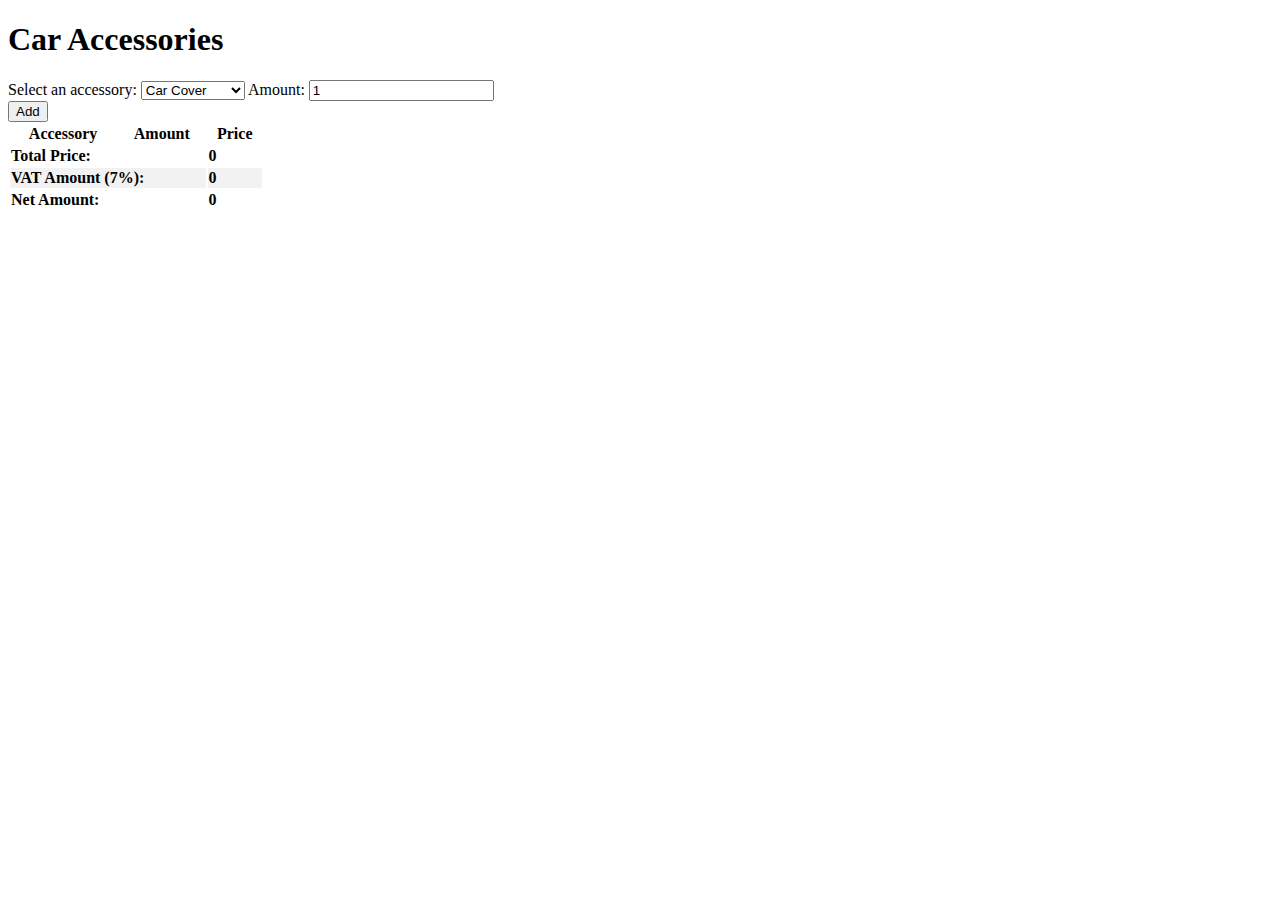
==== accessory/index.html @ 94811bfe "VatCalculator" ====
<!DOCTYPE html>
<html>
<head>
    <title>Car Accessories</title>
    <link rel="stylesheet" href="/css/global.css">
    <script>
        function calculateVAT() {
            var gp = document.getElementById("totalPrice").textContent;
            var grossPrice = parseFloat(gp);
            var vatRate = 0.07; // 7% VAT rate
            var vatAmount = grossPrice * vatRate;
            document.getElementById("vatAmount").textContent = vatAmount.toFixed(2);
            var netAmount = grossPrice + vatAmount;
            document.getElementById("netAmount").textContent = netAmount.toFixed(2);
        }

        var totalPrice = 0;

        function addToProductList() {
            var accessorySelect = document.getElementById("accessory");
            var accessoryOption = accessorySelect.options[accessorySelect.selectedIndex];
            var accessoryName = accessoryOption.text;
            var accessoryPrice = parseFloat(accessoryOption.value);
            var amountInput = document.getElementById("amount");
            var amount = parseInt(amountInput.value);

            var productList = document.getElementById("productListBody");
            var newRow = productList.insertRow(-1);
            var accessoryCell = newRow.insertCell(0);
            var amountCell = newRow.insertCell(1);
            var priceCell = newRow.insertCell(2);

            accessoryCell.innerHTML = accessoryName;
            amountCell.innerHTML = amount;
            priceCell.innerHTML = (accessoryPrice * amount).toFixed(2);

            updateTotalPrice();
        }

        function updateTotalPrice() {
            var totalPrice = 0;
            var productList = document.getElementById("productListBody");
            var rows = productList.getElementsByTagName("tr");

            for (var i = 0; i < rows.length; i++) {
                var priceCell = rows[i].getElementsByTagName("td")[2];
                totalPrice += parseFloat(priceCell.innerHTML);
            }

            document.getElementById("totalPrice").textContent = totalPrice.toFixed(2);
            
            // Call calculateVAT function to update VAT and net amount
            calculateVAT();
        }
    </script>
</head>
<body>
    <h1>Car Accessories</h1>

    <form id="accessoryForm">
        <label for="accessory">Select an accessory:</label>
        <select id="accessory">
            <option value="1">Car Cover</option>
            <option value="2">Floor Mats</option>
            <option value="3">Seat Covers</option>
            <option value="4">Phone Holder</option>
        </select>

        <label for="amount">Amount:</label>
        <input type="number" id="amount" min="1" value="1">
        <br>
        <button type="button" onclick="addToProductList()">Add</button>
    </form>

    <table id="productList">
        <thead>
            <tr>
                <th>Accessory</th>
                <th>Amount</th>
                <th>Price</th>
            </tr>
        </thead>
        <tbody id="productListBody">
            <!-- Product list items will be added here dynamically -->
        </tbody>
        <tfoot>
            <tr>
                <td colspan="2">Total Price:</td>
                <td id="totalPrice">0</td>
            </tr>
            <tr>
                <td colspan="2">VAT Amount (7%):</td>
                <td id="vatAmount">0</td>
            </tr>
            <tr>
                <td colspan="2">Net Amount:</td>
                <td id="netAmount">0</td>
            </tr>
        </tfoot>
    </table>
</body>
</html>
---- css/global.css ----
table {
        width: 20vw;
    }
    table tr:nth-child(even) {
        background-color: #f2f2f2;
    }
    
    table tr:nth-child(odd) {
        background-color: #ffffff;
    }
 
    table tfoot {
        font-weight: bold;
    }
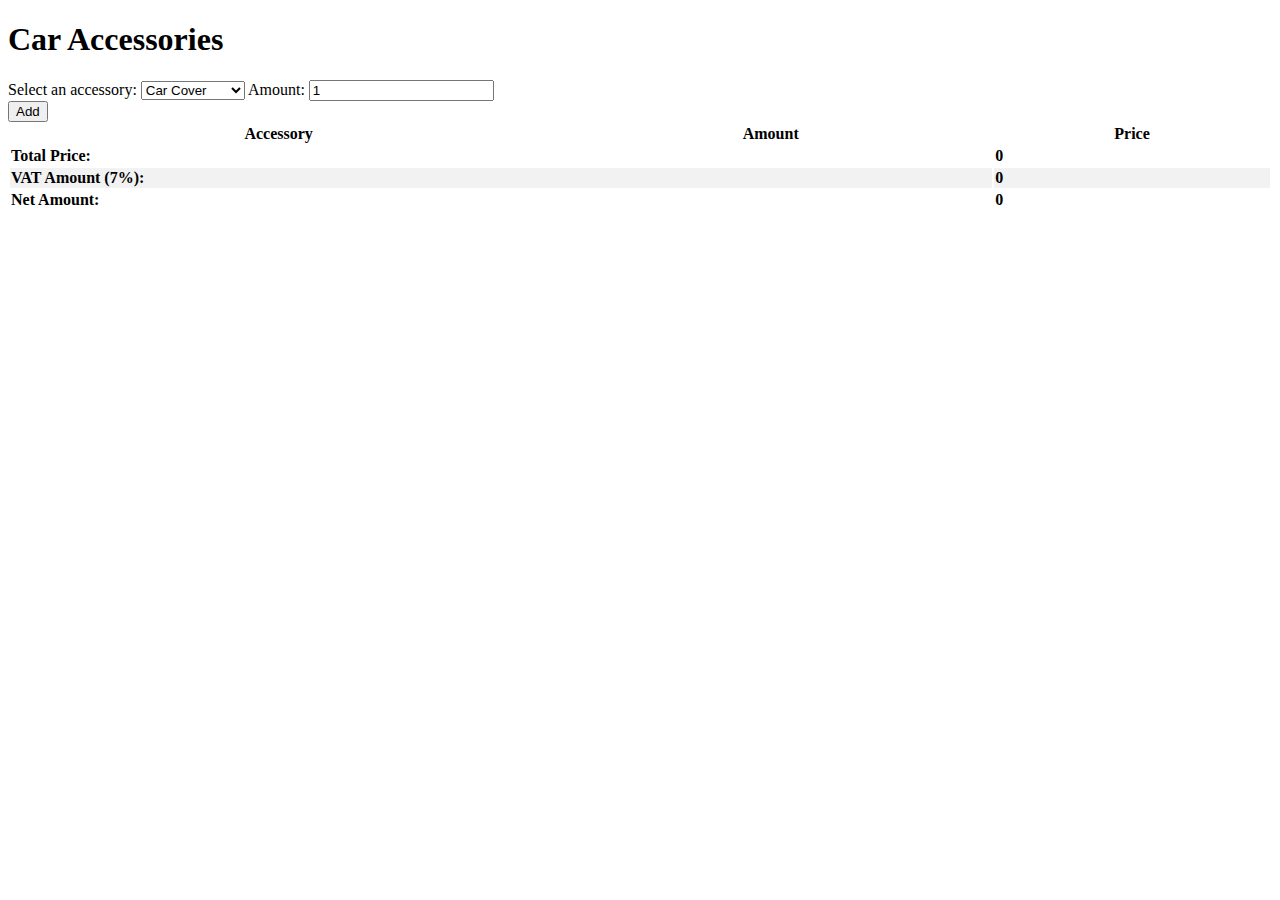
==== commit 6dd7b299: "update accessory" ====
--- a/accessory/index.html
+++ b/accessory/index.html
@@ -3,53 +3,47 @@
 <head>
     <title>Car Accessories</title>
     <link rel="stylesheet" href="/css/global.css">
+    <script src="https://code.jquery.com/jquery-3.6.0.min.js"></script>
     <script>
+        var totalPrice = 0;
+
         function calculateVAT() {
-            var gp = document.getElementById("totalPrice").textContent;
-            var grossPrice = parseFloat(gp);
+            var grossPrice = parseFloat($("#totalPrice").text());
             var vatRate = 0.07; // 7% VAT rate
             var vatAmount = grossPrice * vatRate;
-            document.getElementById("vatAmount").textContent = vatAmount.toFixed(2);
+            $("#vatAmount").html(vatAmount.toFixed(2));
             var netAmount = grossPrice + vatAmount;
-            document.getElementById("netAmount").textContent = netAmount.toFixed(2);
+            $("#netAmount").html(netAmount.toFixed(2));
         }
 
-        var totalPrice = 0;
+        function addToProductList() {
+            var accessory = $('#accessory').find('option:selected').text();
+            var value = $('#accessory').val();
+            var amount = parseInt($('#amount').val());
+            var price = amount * value;
 
-        function addToProductList() {
-            var accessorySelect = document.getElementById("accessory");
-            var accessoryOption = accessorySelect.options[accessorySelect.selectedIndex];
-            var accessoryName = accessoryOption.text;
-            var accessoryPrice = parseFloat(accessoryOption.value);
-            var amountInput = document.getElementById("amount");
-            var amount = parseInt(amountInput.value);
+            const tbodyRef = $('#productListBody');
+            tbodyRef.before(
+                `<tr>
+                    <td>${accessory}</td>
+                    <td>${amount}</td>
+                    <td>${price.toFixed(2)}</td>
+                </tr>`
+            );
 
-            var productList = document.getElementById("productListBody");
-            var newRow = productList.insertRow(-1);
-            var accessoryCell = newRow.insertCell(0);
-            var amountCell = newRow.insertCell(1);
-            var priceCell = newRow.insertCell(2);
-
-            accessoryCell.innerHTML = accessoryName;
-            amountCell.innerHTML = amount;
-            priceCell.innerHTML = (accessoryPrice * amount).toFixed(2);
-
-            updateTotalPrice();
+            totalPrice += price;
+            $('#totalPrice').html(totalPrice.toFixed(2));
+            calculateVAT();
         }
 
         function updateTotalPrice() {
-            var totalPrice = 0;
-            var productList = document.getElementById("productListBody");
-            var rows = productList.getElementsByTagName("tr");
+            totalPrice = 0;
+            $("#productListBody tr").each(function() {
+                var priceCell = $(this).find("td").eq(2);
+                totalPrice += parseFloat(priceCell.text());
+            });
 
-            for (var i = 0; i < rows.length; i++) {
-                var priceCell = rows[i].getElementsByTagName("td")[2];
-                totalPrice += parseFloat(priceCell.innerHTML);
-            }
-
-            document.getElementById("totalPrice").textContent = totalPrice.toFixed(2);
-            
-            // Call calculateVAT function to update VAT and net amount
+            $("#totalPrice").html(totalPrice.toFixed(2));
             calculateVAT();
         }
     </script>
@@ -60,10 +54,10 @@
     <form id="accessoryForm">
         <label for="accessory">Select an accessory:</label>
         <select id="accessory">
-            <option value="1">Car Cover</option>
-            <option value="2">Floor Mats</option>
-            <option value="3">Seat Covers</option>
-            <option value="4">Phone Holder</option>
+            <option value="10">Car Cover</option>
+            <option value="20">Floor Mats</option>
+            <option value="30">Seat Covers</option>
+            <option value="40">Phone Holder</option>
         </select>
 
         <label for="amount">Amount:</label>
--- a/css/global.css
+++ b/css/global.css
@@ -1,5 +1,5 @@
 table {
-        width: 20vw;
+        width: 100%;
     }
     table tr:nth-child(even) {
         background-color: #f2f2f2;
